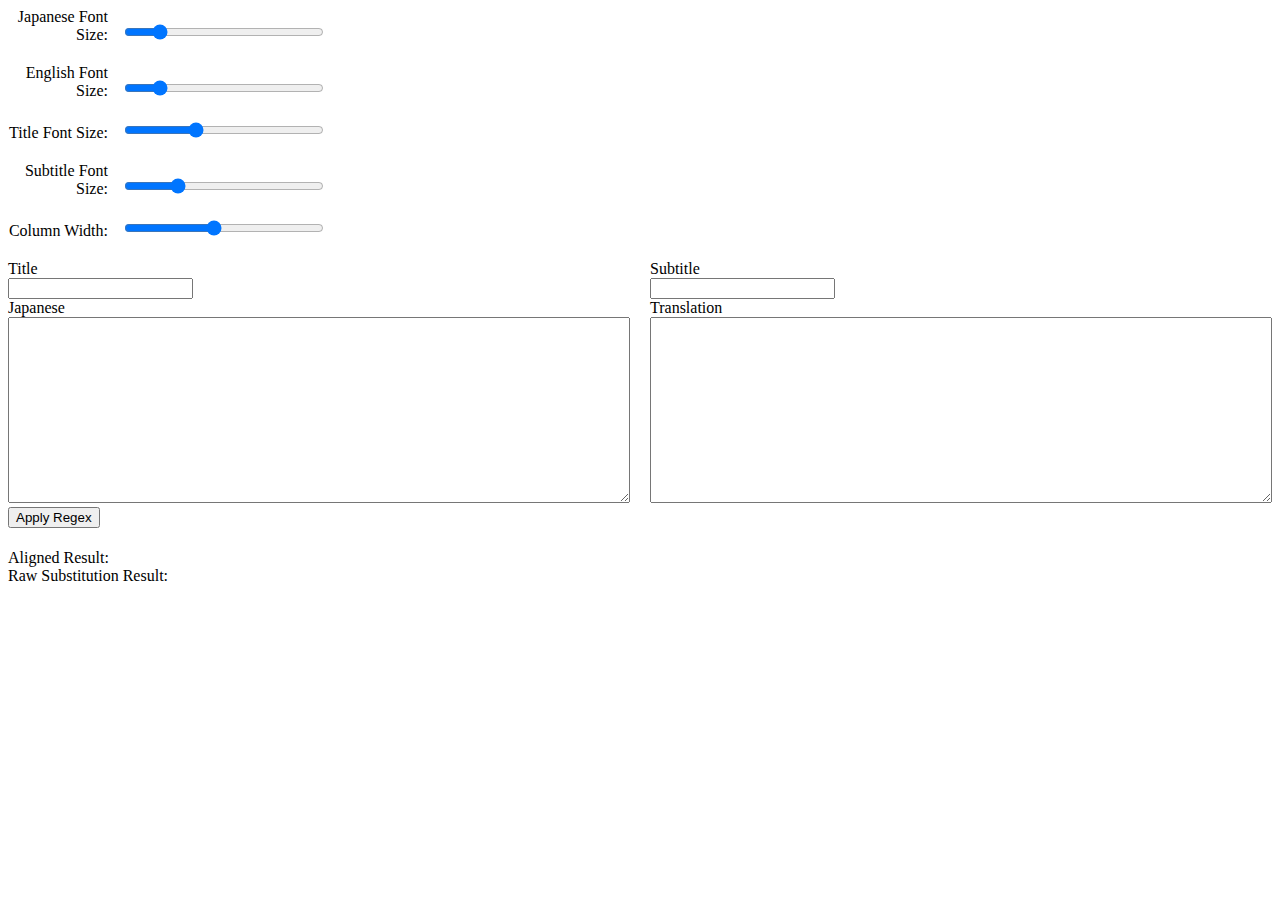
==== main.html @ 75b19dc9 "Trying changing columns" ====
<!DOCTYPE html>
<html lang="en">
  <head>
    <meta charset="UTF-8" />
    <meta name="viewport" content="width=device-width, initial-scale=1.0" />
    <title>Regular Expression Lyrics Display</title>
    <link rel="stylesheet" type="text/css" href="styles.css" />
    <style>
      .slider-container {
        margin-bottom: 20px;
      }

      .slider-label {
        display: inline-block;
        width: 100px;
        text-align: right;
        margin-right: 10px;
      }

      .slider {
        width: 200px;
      }
    </style>
    <script>
      function applyRegex() {
        var inputJapanese = document.getElementById("textInput").value;
        var inputEnglish = document.getElementById("textInput2").value;
        var inputTitle = document.getElementById("titleInput").value;
        var inputSubtitle = document.getElementById("subtitleInput").value;

        inputJapanese = inputJapanese.replace(/(\r\n|\r|\n)/g, " <br> "); // Replace new lines with <br> tags
        inputJapanese += " <br>"; // Append text at the end of the inputText
        inputTitle = inputTitle.replace(/(\r\n|\r|\n)/g, " <br> "); // Replace new lines with <br> tags
        inputTitle += " "; // Append text at the end of the inputText

        var regexPattern = /(\S+?)\[(.+?)\](.*?)[\s\n\r$]/g; // Regex pattern for the specified substitution
        var rubyresult = inputJapanese.replace(
          regexPattern,
          "<ruby><rb>$1</rb><rt>$2</rt></ruby>$3"
        ); // Replace matches with the specified format
        var titleruby = inputTitle.replace(
          regexPattern,
          "<ruby><rb>$1</rb><rt>$2</rt></ruby>$3"
        ); // Replace matches with the specified format

        var lines = inputEnglish.split(/\r?\n/); // Split text from second input box into lines
        var rubyresultLines = rubyresult.split("<br>"); // Split result into lines

        var alignedResult = ""; // String to store aligned result

        // Loop through each line from the second input box and its corresponding line from the result
        for (var i = 0; i < lines.length; i++) {
          alignedResult +=
            '<div class="line"><div class="japanese-text" style="font-size: ' +
            document.getElementById("japaneseFontSize").value +
            "px; width: " +
            document.getElementById("columnWidth").value +
            '%;">' +
            rubyresultLines[i] +
            '</div><div class="english-text" style="font-size: ' +
            document.getElementById("englishFontSize").value +
            "px; width: " +
            document.getElementById("columnWidth").value +
            '%;">' +
            lines[i] +
            "</div></div>";
        }

        document.getElementById("alignedDisplay").innerHTML = alignedResult; // Display aligned result

        // Display raw substitution result
        document.getElementById("rawResult").textContent = rubyresult;

        // Set titles
        document.getElementById("Title").innerHTML = titleruby;
        document.getElementById("subTitle").textContent = inputSubtitle;

        // Set font sizes for h1 and h2
        document.querySelector("h1").style.fontSize =
          document.getElementById("h1FontSize").value + "px";
        document.querySelector("h2").style.fontSize =
          document.getElementById("h2FontSize").value + "px";
      }
    </script>
  </head>
  <body>
    <div class="slider-container">
      <label class="slider-label" for="japaneseFontSize"
        >Japanese Font Size:</label
      >
      <input
        class="slider"
        type="range"
        id="japaneseFontSize"
        min="10"
        max="50"
        value="16"
        onchange="applyRegex()"
      />
    </div>
    <div class="slider-container">
      <label class="slider-label" for="englishFontSize"
        >English Font Size:</label
      >
      <input
        class="slider"
        type="range"
        id="englishFontSize"
        min="10"
        max="50"
        value="16"
        onchange="applyRegex()"
      />
    </div>

    <div class="slider-container">
      <label class="slider-label" for="h1FontSize">Title Font Size:</label>
      <input
        class="slider"
        type="range"
        id="h1FontSize"
        min="10"
        max="50"
        value="24"
        onchange="applyRegex()"
      />
    </div>
    <div class="slider-container">
      <label class="slider-label" for="h2FontSize">Subtitle Font Size:</label>
      <input
        class="slider"
        type="range"
        id="h2FontSize"
        min="10"
        max="50"
        value="20"
        onchange="applyRegex()"
      />
    </div>

    <div class="slider-container">
      <label class="slider-label" for="columnWidth">Column Width:</label>
      <input
        class="slider"
        type="range"
        id="columnWidth"
        min="10"
        max="100"
        value="50"
        onchange="applyRegex()"
      />
    </div>
    <div class="container">
      <div class="title-container">
        <label for="titleInput">Title</label><br />
        <input type="text" id="titleInput" />
      </div>
      <div class="title-container">
        <label for="subtitleInput">Subtitle</label><br />
        <input type="text" id="subtitleInput" />
      </div>
    </div>
    <div class="container">
      <div class="japanese-container">
        <label for="textInput">Japanese</label><br />
        <textarea id="textInput" rows="12" cols="50"></textarea>
      </div>
      <div class="english-container">
        <label for="textInput2">Translation</label><br />
        <textarea id="textInput2" rows="12" cols="50"></textarea>
      </div>
    </div>
    <button onclick="applyRegex()">Apply Regex</button><br />

    <h1><div id="Title"></div></h1>
    <h2><div id="subTitle"></div></h2>
    <label for="alignedDisplay">Aligned Result:</label><br />
    <div id="alignedDisplay"></div>
    <label for="rawResult">Raw Substitution Result:</label><br />
    <div id="rawResult"></div>
  </body>
</html>
---- styles.css ----
/* Title and subtitle */
h1 {
  text-align: center;
  margin-bottom: 0;
}
h2 {
  text-align: center;
  margin-top: 0;
}

/* Lyrics */
.container {
  display: grid;
  grid-template-columns: 1fr 1fr;
  grid-gap: 20px;
}
.japanese-container {
  grid-column: 1 / span 1;
}
.english-container {
  grid-column: 2 / span 1;
}
.line {
  display: flex;
  align-items: center;
  margin-bottom: 5px;
}
.japanese-text {
  flex: 1;
  padding-right: 10px;
  border-right: 1px solid #ccc;
}
.english-text {
  flex: 2;
  padding-left: 10px;
}
textarea {
  width: 100%;
  box-sizing: border-box; /* Include padding and border in width */
}
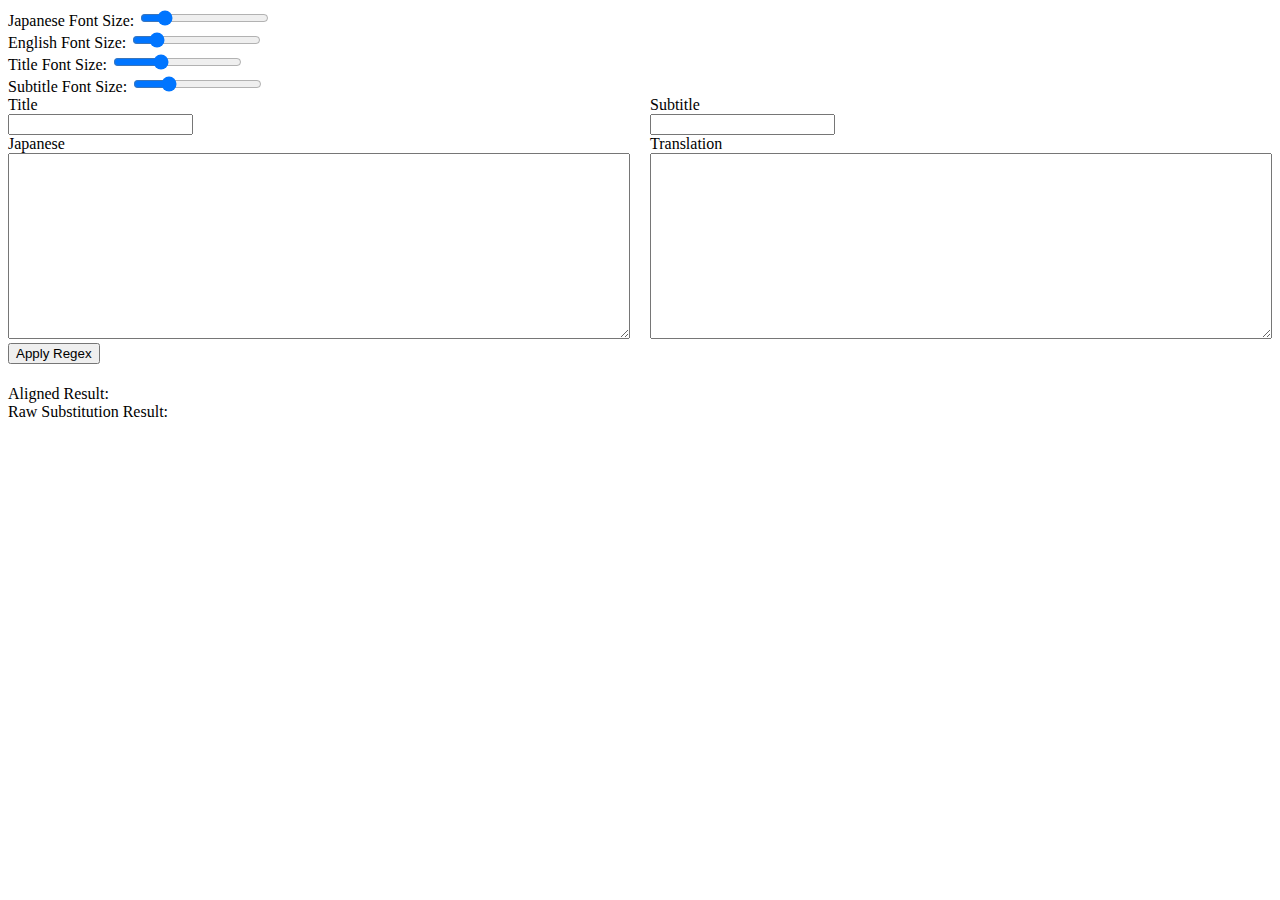
==== commit d01d8c21: "Lyrics columns centered" ====
--- a/main.html
+++ b/main.html
@@ -5,7 +5,7 @@
     <meta name="viewport" content="width=device-width, initial-scale=1.0" />
     <title>Regular Expression Lyrics Display</title>
     <link rel="stylesheet" type="text/css" href="styles.css" />
-    <style>
+    <!-- <style>
       .slider-container {
         margin-bottom: 20px;
       }
@@ -20,7 +20,7 @@
       .slider {
         width: 200px;
       }
-    </style>
+    </style> -->
     <script>
       function applyRegex() {
         var inputJapanese = document.getElementById("textInput").value;
@@ -138,7 +138,7 @@
       />
     </div>
 
-    <div class="slider-container">
+    <!-- <div class="slider-container">
       <label class="slider-label" for="columnWidth">Column Width:</label>
       <input
         class="slider"
@@ -149,7 +149,8 @@
         value="50"
         onchange="applyRegex()"
       />
-    </div>
+    </div> -->
+
     <div class="container">
       <div class="title-container">
         <label for="titleInput">Title</label><br />
--- a/styles.css
+++ b/styles.css
@@ -33,6 +33,7 @@
 .english-text {
   flex: 2;
   padding-left: 10px;
+  flex-grow: 1;
 }
 textarea {
   width: 100%;
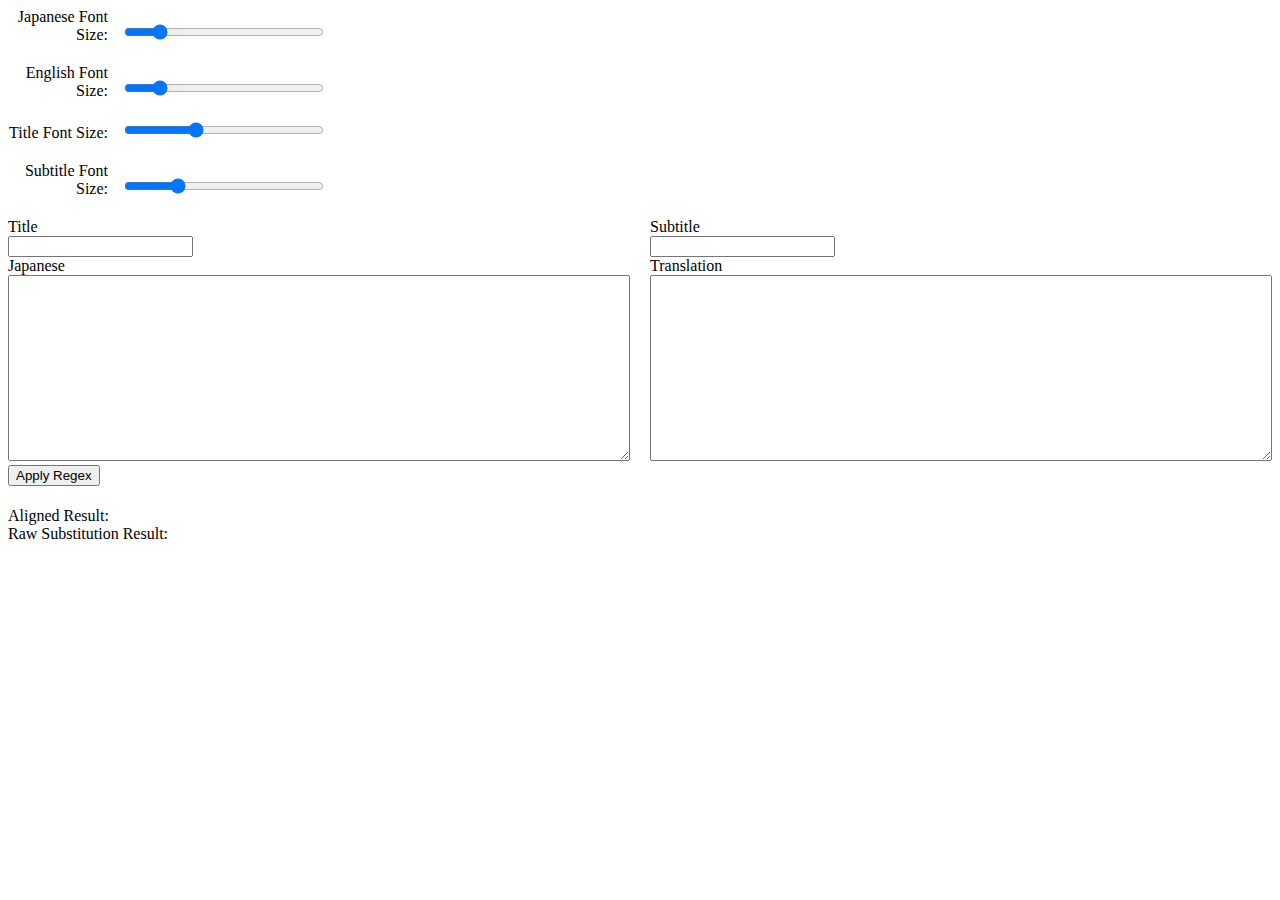
==== commit 647b1e44: "Correction" ====
--- a/main.html
+++ b/main.html
@@ -5,7 +5,7 @@
     <meta name="viewport" content="width=device-width, initial-scale=1.0" />
     <title>Regular Expression Lyrics Display</title>
     <link rel="stylesheet" type="text/css" href="styles.css" />
-    <!-- <style>
+    <style>
       .slider-container {
         margin-bottom: 20px;
       }
@@ -20,11 +20,11 @@
       .slider {
         width: 200px;
       }
-    </style> -->
+    </style>
     <script>
       function applyRegex() {
-        var inputJapanese = document.getElementById("textInput").value;
-        var inputEnglish = document.getElementById("textInput2").value;
+        var inputJapanese = document.getElementById("japaneseInput").value;
+        var inputText2 = document.getElementById("englishInput").value;
         var inputTitle = document.getElementById("titleInput").value;
         var inputSubtitle = document.getElementById("subtitleInput").value;
 
@@ -43,7 +43,7 @@
           "<ruby><rb>$1</rb><rt>$2</rt></ruby>$3"
         ); // Replace matches with the specified format
 
-        var lines = inputEnglish.split(/\r?\n/); // Split text from second input box into lines
+        var lines = inputText2.split(/\r?\n/); // Split text from second input box into lines
         var rubyresultLines = rubyresult.split("<br>"); // Split result into lines
 
         var alignedResult = ""; // String to store aligned result
@@ -53,15 +53,11 @@
           alignedResult +=
             '<div class="line"><div class="japanese-text" style="font-size: ' +
             document.getElementById("japaneseFontSize").value +
-            "px; width: " +
-            document.getElementById("columnWidth").value +
-            '%;">' +
+            'px;">' +
             rubyresultLines[i] +
             '</div><div class="english-text" style="font-size: ' +
             document.getElementById("englishFontSize").value +
-            "px; width: " +
-            document.getElementById("columnWidth").value +
-            '%;">' +
+            'px;">' +
             lines[i] +
             "</div></div>";
         }
@@ -137,20 +133,6 @@
         onchange="applyRegex()"
       />
     </div>
-
-    <!-- <div class="slider-container">
-      <label class="slider-label" for="columnWidth">Column Width:</label>
-      <input
-        class="slider"
-        type="range"
-        id="columnWidth"
-        min="10"
-        max="100"
-        value="50"
-        onchange="applyRegex()"
-      />
-    </div> -->
-
     <div class="container">
       <div class="title-container">
         <label for="titleInput">Title</label><br />
@@ -163,12 +145,12 @@
     </div>
     <div class="container">
       <div class="japanese-container">
-        <label for="textInput">Japanese</label><br />
-        <textarea id="textInput" rows="12" cols="50"></textarea>
+        <label for="japaneseInput">Japanese</label><br />
+        <textarea id="japaneseInput" rows="12" cols="50"></textarea>
       </div>
       <div class="english-container">
-        <label for="textInput2">Translation</label><br />
-        <textarea id="textInput2" rows="12" cols="50"></textarea>
+        <label for="englishInput">Translation</label><br />
+        <textarea id="englishInput" rows="12" cols="50"></textarea>
       </div>
     </div>
     <button onclick="applyRegex()">Apply Regex</button><br />
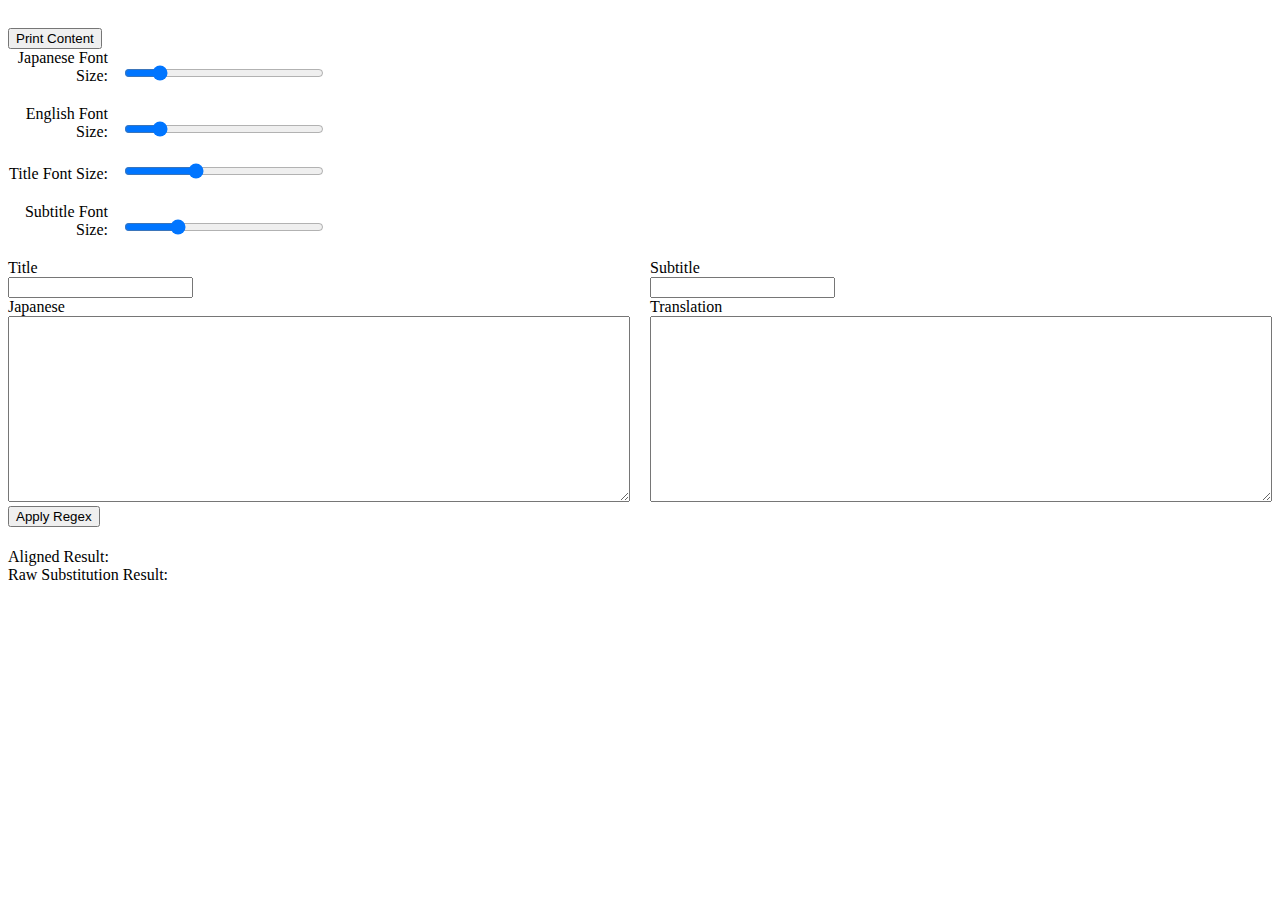
==== commit 97553e82: "Print tab" ====
--- a/main.html
+++ b/main.html
@@ -5,22 +5,6 @@
     <meta name="viewport" content="width=device-width, initial-scale=1.0" />
     <title>Regular Expression Lyrics Display</title>
     <link rel="stylesheet" type="text/css" href="styles.css" />
-    <style>
-      .slider-container {
-        margin-bottom: 20px;
-      }
-
-      .slider-label {
-        display: inline-block;
-        width: 100px;
-        text-align: right;
-        margin-right: 10px;
-      }
-
-      .slider {
-        width: 200px;
-      }
-    </style>
     <script>
       function applyRegex() {
         var inputJapanese = document.getElementById("japaneseInput").value;
@@ -77,9 +61,37 @@
         document.querySelector("h2").style.fontSize =
           document.getElementById("h2FontSize").value + "px";
       }
+      function makePrintTab() {
+        var title = document.getElementById("Title").innerHTML;
+        var subtitle = document.getElementById("subTitle").textContent;
+        var alignedContent =
+          document.getElementById("alignedDisplay").innerHTML;
+
+        var printWindow = window.open("", "_blank");
+
+        // import css styles
+        printWindow.document.write(
+          '<link rel="stylesheet" type="text/css" href="styles.css" />'
+        );
+
+        printWindow.document.write(
+          "<html><head><title>Printed Content</title></head><body>"
+        );
+
+        printWindow.document.write("<h1>" + title + "</h1>");
+        printWindow.document.write("<h2>" + subtitle + "</h2>");
+        printWindow.document.write("<div>" + alignedContent + "</div>");
+
+        printWindow.document.write("</body></html>");
+      }
+      function callPrintTab() {
+        applyRegex();
+        makePrintTab();
+      }
     </script>
   </head>
   <body>
+    <button class="print-button" onclick="callPrintTab()">Print Content</button>
     <div class="slider-container">
       <label class="slider-label" for="japaneseFontSize"
         >Japanese Font Size:</label
@@ -163,3 +175,10 @@
     <div id="rawResult"></div>
   </body>
 </html>
+
+<!-- Adding printing functionnality -->
+<style>
+  .print-button {
+    margin-top: 20px;
+  }
+</style>
--- a/styles.css
+++ b/styles.css
@@ -39,3 +39,17 @@
   width: 100%;
   box-sizing: border-box; /* Include padding and border in width */
 }
+.slider-container {
+  margin-bottom: 20px;
+}
+
+.slider-label {
+  display: inline-block;
+  width: 100px;
+  text-align: right;
+  margin-right: 10px;
+}
+
+.slider {
+  width: 200px;
+}
--- a/styles.css
+++ b/styles.css
@@ -39,3 +39,17 @@
   width: 100%;
   box-sizing: border-box; /* Include padding and border in width */
 }
+.slider-container {
+  margin-bottom: 20px;
+}
+
+.slider-label {
+  display: inline-block;
+  width: 100px;
+  text-align: right;
+  margin-right: 10px;
+}
+
+.slider {
+  width: 200px;
+}
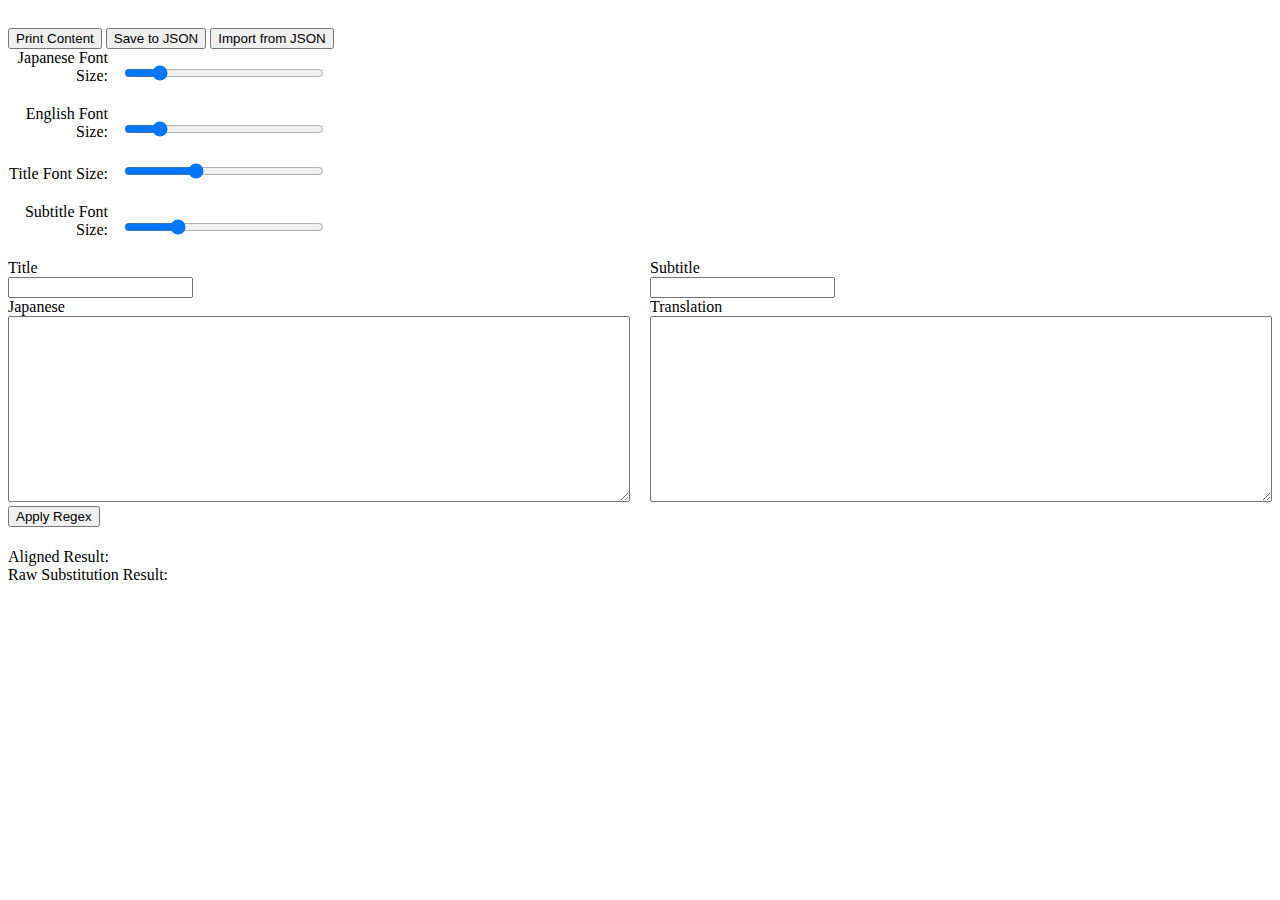
==== commit b15b0b40: "Separated the scripts" ====
--- a/main.html
+++ b/main.html
@@ -5,93 +5,12 @@
     <meta name="viewport" content="width=device-width, initial-scale=1.0" />
     <title>Regular Expression Lyrics Display</title>
     <link rel="stylesheet" type="text/css" href="styles.css" />
-    <script>
-      function applyRegex() {
-        var inputJapanese = document.getElementById("japaneseInput").value;
-        var inputText2 = document.getElementById("englishInput").value;
-        var inputTitle = document.getElementById("titleInput").value;
-        var inputSubtitle = document.getElementById("subtitleInput").value;
-
-        inputJapanese = inputJapanese.replace(/(\r\n|\r|\n)/g, " <br> "); // Replace new lines with <br> tags
-        inputJapanese += " <br>"; // Append text at the end of the inputText
-        inputTitle = inputTitle.replace(/(\r\n|\r|\n)/g, " <br> "); // Replace new lines with <br> tags
-        inputTitle += " "; // Append text at the end of the inputText
-
-        var regexPattern = /(\S+?)\[(.+?)\](.*?)[\s\n\r$]/g; // Regex pattern for the specified substitution
-        var rubyresult = inputJapanese.replace(
-          regexPattern,
-          "<ruby><rb>$1</rb><rt>$2</rt></ruby>$3"
-        ); // Replace matches with the specified format
-        var titleruby = inputTitle.replace(
-          regexPattern,
-          "<ruby><rb>$1</rb><rt>$2</rt></ruby>$3"
-        ); // Replace matches with the specified format
-
-        var lines = inputText2.split(/\r?\n/); // Split text from second input box into lines
-        var rubyresultLines = rubyresult.split("<br>"); // Split result into lines
-
-        var alignedResult = ""; // String to store aligned result
-
-        // Loop through each line from the second input box and its corresponding line from the result
-        for (var i = 0; i < lines.length; i++) {
-          alignedResult +=
-            '<div class="line"><div class="japanese-text" style="font-size: ' +
-            document.getElementById("japaneseFontSize").value +
-            'px;">' +
-            rubyresultLines[i] +
-            '</div><div class="english-text" style="font-size: ' +
-            document.getElementById("englishFontSize").value +
-            'px;">' +
-            lines[i] +
-            "</div></div>";
-        }
-
-        document.getElementById("alignedDisplay").innerHTML = alignedResult; // Display aligned result
-
-        // Display raw substitution result
-        document.getElementById("rawResult").textContent = rubyresult;
-
-        // Set titles
-        document.getElementById("Title").innerHTML = titleruby;
-        document.getElementById("subTitle").textContent = inputSubtitle;
-
-        // Set font sizes for h1 and h2
-        document.querySelector("h1").style.fontSize =
-          document.getElementById("h1FontSize").value + "px";
-        document.querySelector("h2").style.fontSize =
-          document.getElementById("h2FontSize").value + "px";
-      }
-      function makePrintTab() {
-        var title = document.getElementById("Title").innerHTML;
-        var subtitle = document.getElementById("subTitle").textContent;
-        var alignedContent =
-          document.getElementById("alignedDisplay").innerHTML;
-
-        var printWindow = window.open("", "_blank");
-
-        // import css styles
-        printWindow.document.write(
-          '<link rel="stylesheet" type="text/css" href="styles.css" />'
-        );
-
-        printWindow.document.write(
-          "<html><head><title>Printed Content</title></head><body>"
-        );
-
-        printWindow.document.write("<h1>" + title + "</h1>");
-        printWindow.document.write("<h2>" + subtitle + "</h2>");
-        printWindow.document.write("<div>" + alignedContent + "</div>");
-
-        printWindow.document.write("</body></html>");
-      }
-      function callPrintTab() {
-        applyRegex();
-        makePrintTab();
-      }
-    </script>
+    <script src="scripts.js"></script>
   </head>
   <body>
-    <button class="print-button" onclick="callPrintTab()">Print Content</button>
+    <button class="button" onclick="callPrintTab()">Print Content</button>
+    <button onclick="saveToJson()">Save to JSON</button>
+    <button onclick="importFromJson()">Import from JSON</button>
     <div class="slider-container">
       <label class="slider-label" for="japaneseFontSize"
         >Japanese Font Size:</label
@@ -175,10 +94,3 @@
     <div id="rawResult"></div>
   </body>
 </html>
-
-<!-- Adding printing functionnality -->
-<style>
-  .print-button {
-    margin-top: 20px;
-  }
-</style>
--- a/styles.css
+++ b/styles.css
@@ -53,3 +53,7 @@
 .slider {
   width: 200px;
 }
+
+.button {
+  margin-top: 20px;
+}
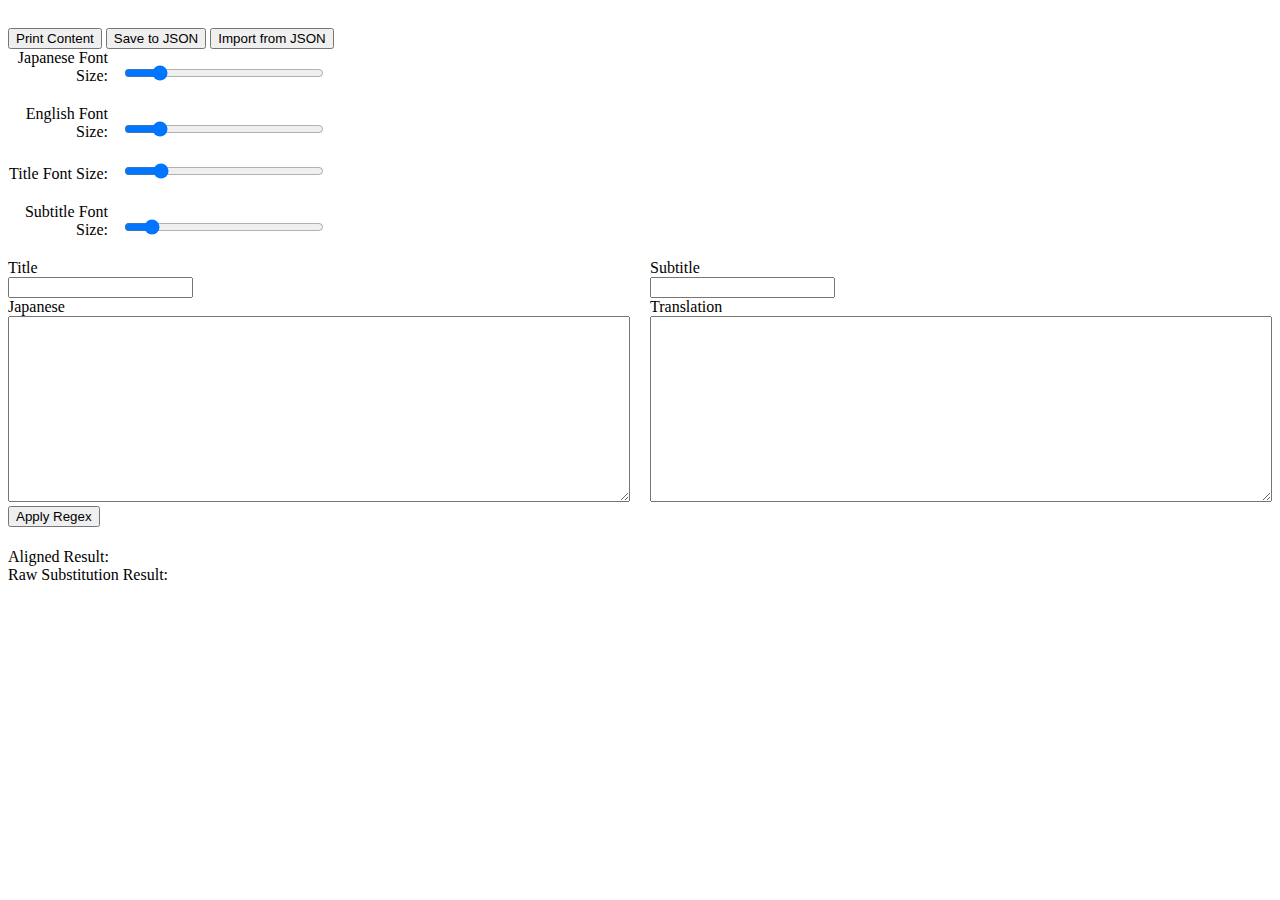
==== commit 6dde4876: "Removed unnecessary file" ====
--- a/main.html
+++ b/main.html
@@ -3,7 +3,7 @@
   <head>
     <meta charset="UTF-8" />
     <meta name="viewport" content="width=device-width, initial-scale=1.0" />
-    <title>Regular Expression Lyrics Display</title>
+    <title>Lyrics Display</title>
     <link rel="stylesheet" type="text/css" href="styles.css" />
     <script src="scripts.js"></script>
   </head>
@@ -12,58 +12,57 @@
     <button onclick="saveToJson()">Save to JSON</button>
     <button onclick="importFromJson()">Import from JSON</button>
     <div class="slider-container">
-      <label class="slider-label" for="japaneseFontSize"
-        >Japanese Font Size:</label
-      >
-      <input
-        class="slider"
-        type="range"
-        id="japaneseFontSize"
-        min="10"
-        max="50"
-        value="16"
-        onchange="applyRegex()"
-      />
-    </div>
-    <div class="slider-container">
-      <label class="slider-label" for="englishFontSize"
-        >English Font Size:</label
-      >
-      <input
-        class="slider"
-        type="range"
-        id="englishFontSize"
-        min="10"
-        max="50"
-        value="16"
-        onchange="applyRegex()"
-      />
-    </div>
-
-    <div class="slider-container">
-      <label class="slider-label" for="h1FontSize">Title Font Size:</label>
-      <input
-        class="slider"
-        type="range"
-        id="h1FontSize"
-        min="10"
-        max="50"
-        value="24"
-        onchange="applyRegex()"
-      />
-    </div>
-    <div class="slider-container">
-      <label class="slider-label" for="h2FontSize">Subtitle Font Size:</label>
-      <input
-        class="slider"
-        type="range"
-        id="h2FontSize"
-        min="10"
-        max="50"
-        value="20"
-        onchange="applyRegex()"
-      />
-    </div>
+      <div class="slider-container">
+        <label class="slider-label" id="japaneseFontSizeLabel" for="japaneseFontSize">Japanese Font Size:</label>
+        <input
+          class="slider"
+          type="range"
+          id="japaneseFontSize"
+          min="10"
+          max="50"
+          value="16"
+          onchange="updateSliderLabel('japaneseFontSize', 'japaneseFontSizeLabel')"
+        />
+      </div>
+      <div class="slider-container">
+        <label class="slider-label" id="englishFontSizeLabel" for="englishFontSize">English Font Size:</label>
+        <input
+          class="slider"
+          type="range"
+          id="englishFontSize"
+          min="10"
+          max="50"
+          value="16"
+          onchange="updateSliderLabel('englishFontSize', 'englishFontSizeLabel')"
+        />
+      </div>
+      
+      <div class="slider-container">
+        <label class="slider-label" id="h1FontSizeLabel" for="h1FontSize">Title Font Size:</label>
+        <input
+          class="slider"
+          type="range"
+          id="h1FontSize"
+          min="10"
+          max="100"
+          value="24"
+          onchange="updateSliderLabel('h1FontSize', 'h1FontSizeLabel')"
+        />
+      </div>
+      
+      <div class="slider-container">
+        <label class="slider-label" id="h2FontSizeLabel" for="h2FontSize">Subtitle Font Size:</label>
+        <input
+          class="slider"
+          type="range"
+          id="h2FontSize"
+          min="10"
+          max="100"
+          value="20"
+          onchange="updateSliderLabel('h2FontSize', 'h2FontSizeLabel')"
+        />
+      </div>
+      
     <div class="container">
       <div class="title-container">
         <label for="titleInput">Title</label><br />
@@ -84,7 +83,7 @@
         <textarea id="englishInput" rows="12" cols="50"></textarea>
       </div>
     </div>
-    <button onclick="applyRegex()">Apply Regex</button><br />
+    <button onclick="applyRuby()">Apply Regex</button><br />
 
     <h1><div id="Title"></div></h1>
     <h2><div id="subTitle"></div></h2>
